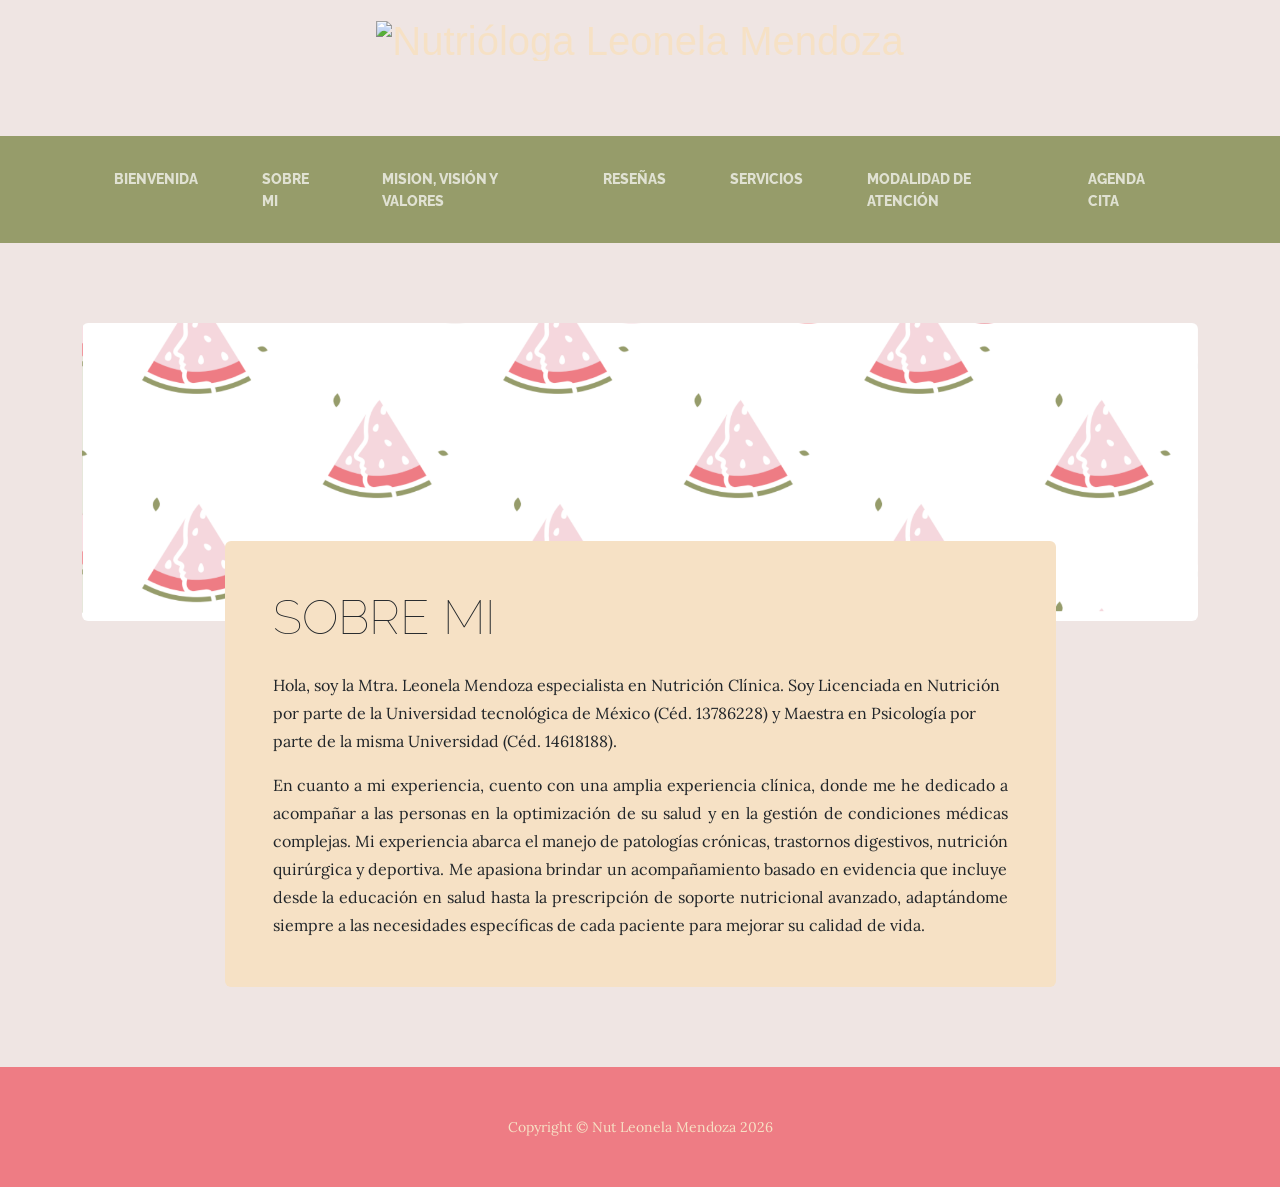
==== about.html @ 30b00918 "Add preloader and update logo in about.html" ====
<!DOCTYPE html>
<html lang="en">
    <head>
        <meta charset="utf-8" />
        <meta name="viewport" content="width=device-width, initial-scale=1, shrink-to-fit=no" />
        <meta name="description" content="Nutrióloga clínica Leonela Mendoza. Especialista en trastornos digestivos, enfermedades crónicas y soporte nutricional en Querétaro. Agenda tu consulta presencial en Querétaro online." />
        <meta name="author" content="José Emilio Ramírez Piña" />
        <title>Nutrióloga Leonela Mendoza</title>
        <link rel="icon" type="image/x-icon" href="assets/favicon.ico" />
        <!-- Google fonts-->
        <link href="https://fonts.googleapis.com/css?family=Raleway:100,100i,200,200i,300,300i,400,400i,500,500i,600,600i,700,700i,800,800i,900,900i" rel="stylesheet" />
        <link href="https://fonts.googleapis.com/css?family=Lora:400,400i,700,700i" rel="stylesheet" />
        <!-- Core theme CSS (includes Bootstrap)-->
        <link href="css/styles.css" rel="stylesheet" />
    </head>
    <body>
            <!-- Pantalla de carga (Preloader) -->
    <div id="preloader">
    <div class="svg-loader-container">
            <!-- 1. SVG de fondo (Silueta clara) -->
            <div class="svg-base">
                <img src="assets/img/transicion.svg" alt="Cargando..." />
            </div>
            <!-- 2. SVG de frente (Se llena de abajo hacia arriba) -->
            <div class="svg-fill">
                <img src="assets/img/transicion.svg" alt="Cargando..." />
            </div>
        </div>
    </div>
        <header class="py-2">
            <h1 class="site-heading text-center text-faded d-none d-lg-block mb-0">
                 <!-- <span class="site-heading-upper text-primary mb-1">Nutrióloga Clínica | Licenciada en Nutrición | Maestra en Psicología</span>-->
                <div class="mt-0">
                    <img src="assets/img/logo.svg" alt="Nutrióloga Leonela Mendoza" class="img-fluid" style="max-height: 400px; width: auto; margin-top: -250px; margin-bottom: -110px;" />
                </div>
            </h1>
        </header>
               <!-- Navigation-->
        <nav class="navbar navbar-expand-lg navbar-dark py-lg-4" id="mainNav">
            <div class="container">
                <a class="navbar-brand text-uppercase fw-bold d-lg-none" href="index.html">Start Bootstrap</a>
                <button class="navbar-toggler" type="button" data-bs-toggle="collapse" data-bs-target="#navbarSupportedContent" aria-controls="navbarSupportedContent" aria-expanded="false" aria-label="Toggle navigation"><span class="navbar-toggler-icon"></span></button>
                <div class="collapse navbar-collapse" id="navbarSupportedContent">
                    <ul class="navbar-nav mx-auto justify-content-center w-100">
                        <li class="nav-item px-lg-4"><a class="nav-link text-uppercase" href="index.html">Bienvenida</a></li>
                        <li class="nav-item px-lg-4"><a class="nav-link text-uppercase" href="about.html">Sobre mi</a></li>
                        <li class="nav-item px-lg-4"><a class="nav-link text-uppercase" href="mision.html">Mision, visión y valores</a></li>
                        <li class="nav-item px-lg-4"><a class="nav-link text-uppercase" href="reviews.html">Reseñas</a></li>
                        <li class="nav-item px-lg-4"><a class="nav-link text-uppercase" href="services.html">Servicios</a></li>
                        <li class="nav-item px-lg-4"><a class="nav-link text-uppercase" href="atention.html">Modalidad de atención</a></li>
                        <li class="nav-item px-lg-4"><a class="nav-link text-uppercase" href="cita.html">Agenda cita</a></li>
                    </ul>
                </div>
            </div>
        </nav>
        <section class="page-section about-heading">
            <div class="container">
                <img class="img-fluid rounded about-heading-img mb-3 mb-lg-0" style="width: 220%" src="assets/img/about.png" alt="..." />
                <div class="about-heading-content">
                    <div class="row">
                        <div class="col-xl-9 col-lg-10 mx-auto">
                            <div class="bg-faded rounded p-5">
                                <h2 class="section-heading mb-4">
                                    <span class="section-heading-lower">Sobre mi</span>
                                </h2>
                                <p>Hola, soy la Mtra. Leonela Mendoza especialista en Nutrición Clínica. Soy Licenciada en Nutrición por parte de la Universidad tecnológica de México (Céd. 13786228) y Maestra en Psicología por parte de la misma Universidad (Céd. 14618188).</p>
                                <p class="mb-0" style="text-align: justify;">
                                    En cuanto a mi experiencia, cuento con una amplia experiencia clínica, donde me he dedicado a acompañar a las personas en la optimización de su salud y en la gestión de condiciones médicas complejas. Mi experiencia abarca el manejo de patologías crónicas, trastornos digestivos, nutrición quirúrgica y deportiva. Me apasiona brindar un acompañamiento basado en evidencia que incluye desde la educación en salud hasta la prescripción de soporte nutricional avanzado, adaptándome siempre a las necesidades específicas de cada paciente para mejorar su calidad de vida.
                                </p>
                            </div>
                        </div>
                    </div>
                </div>
            </div>
        </section>
        <footer class="footer text-faded text-center py-5">
            <div class="container"><p class="m-0 small">Copyright &copy; Nut Leonela Mendoza 2026</p></div>
        </footer>
        <!-- Bootstrap core JS-->
        <script src="https://cdn.jsdelivr.net/npm/bootstrap@5.2.3/dist/js/bootstrap.bundle.min.js"></script>
        <!-- Core theme JS-->
        <script src="js/scripts.js"></script>
        <script>
    window.addEventListener("load", function() {
        const preloader = document.getElementById("preloader");
        if (preloader) {
            // Suaviza la salida del preloader una vez cargado todo el contenido
            setTimeout(() => {
                preloader.classList.add("hidden");
            }, 300);
        }
    });
    </script>
    </body>
</html>
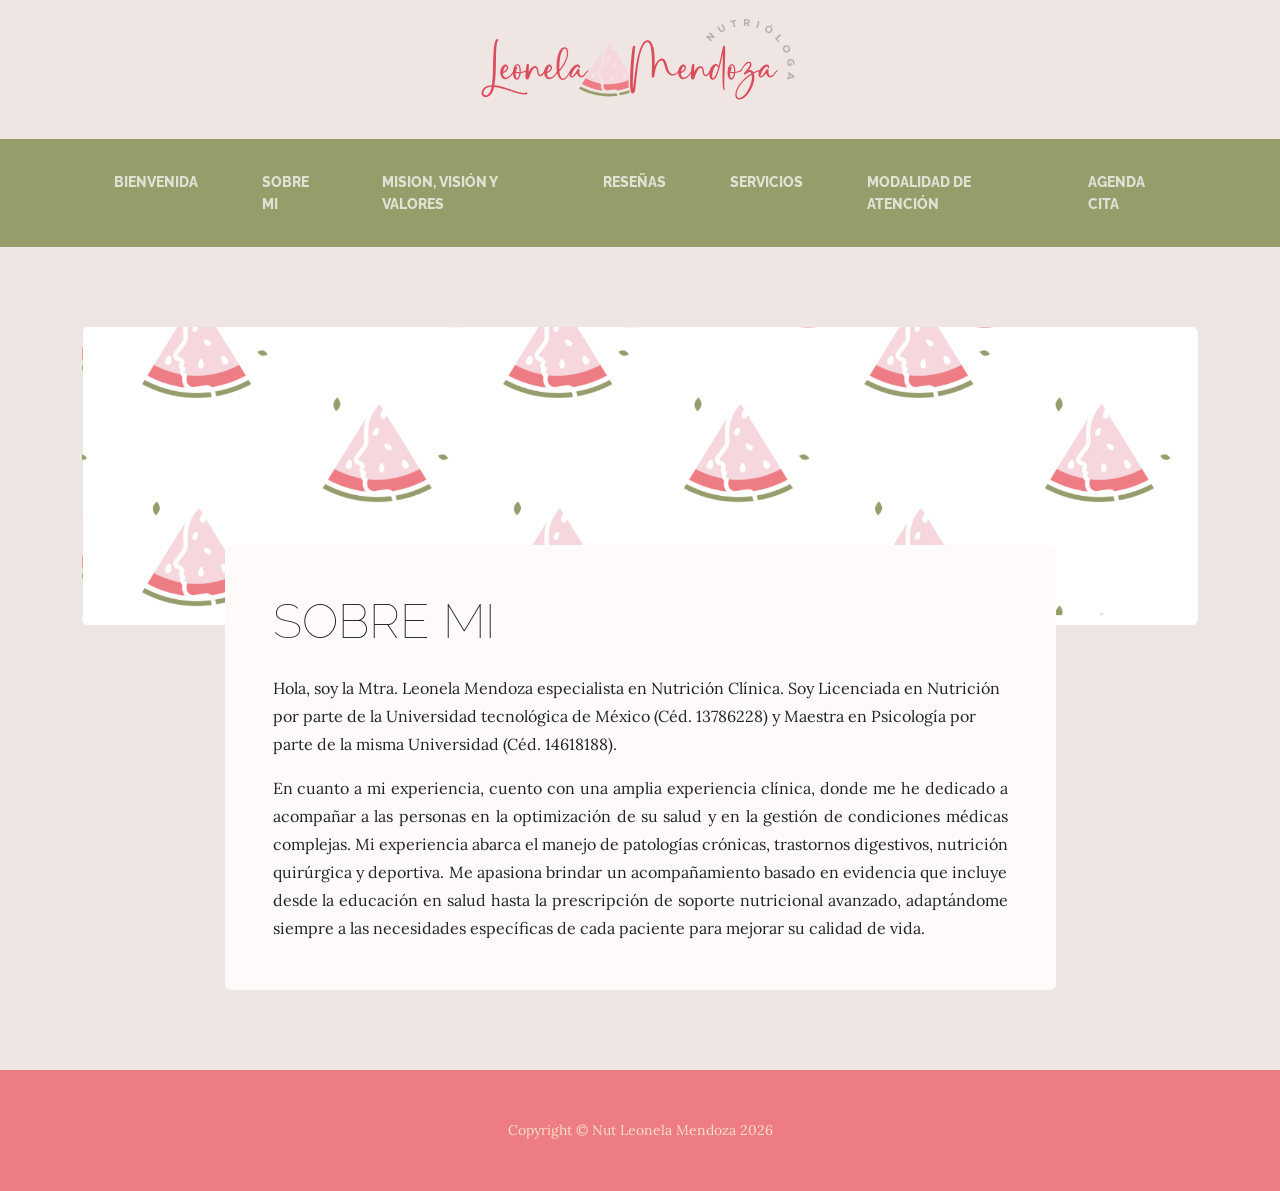
==== commit 27f3223d: "Change favicon link from ICO to SVG format" ====
--- a/about.html
+++ b/about.html
@@ -6,7 +6,7 @@
         <meta name="description" content="Nutrióloga clínica Leonela Mendoza. Especialista en trastornos digestivos, enfermedades crónicas y soporte nutricional en Querétaro. Agenda tu consulta presencial en Querétaro online." />
         <meta name="author" content="José Emilio Ramírez Piña" />
         <title>Nutrióloga Leonela Mendoza</title>
-        <link rel="icon" type="image/x-icon" href="assets/favicon.ico" />
+        <link rel="icon" type="image/svg+xml" href="assets/favicon.svg" />
         <!-- Google fonts-->
         <link href="https://fonts.googleapis.com/css?family=Raleway:100,100i,200,200i,300,300i,400,400i,500,500i,600,600i,700,700i,800,800i,900,900i" rel="stylesheet" />
         <link href="https://fonts.googleapis.com/css?family=Lora:400,400i,700,700i" rel="stylesheet" />
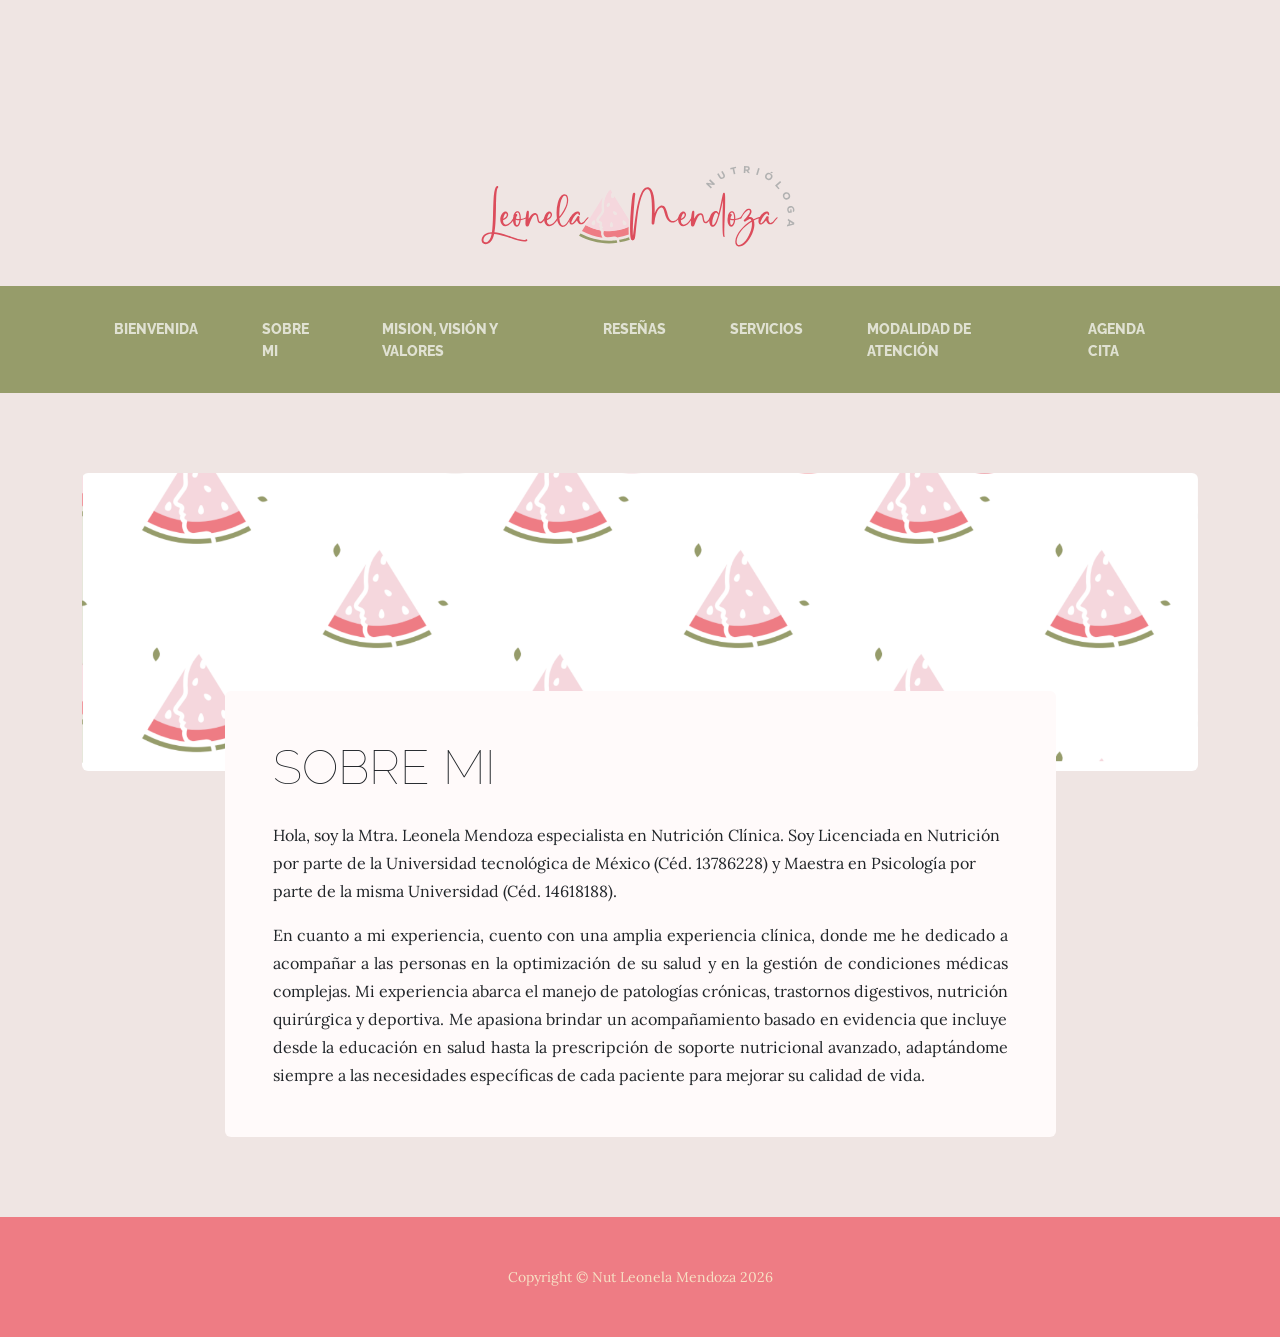
==== commit 98d4608d: "Modify image margin in about.html Adjusted image margin-top for better alignment." ====
--- a/about.html
+++ b/about.html
@@ -31,7 +31,7 @@
             <h1 class="site-heading text-center text-faded d-none d-lg-block mb-0">
                  <!-- <span class="site-heading-upper text-primary mb-1">Nutrióloga Clínica | Licenciada en Nutrición | Maestra en Psicología</span>-->
                 <div class="mt-0">
-                    <img src="assets/img/logo.svg" alt="Nutrióloga Leonela Mendoza" class="img-fluid" style="max-height: 400px; width: auto; margin-top: -250px; margin-bottom: -110px;" />
+                    <img src="assets/img/logo.svg" alt="Nutrióloga Leonela Mendoza" class="img-fluid" style="max-height: 400px; width: auto; margin-top: -100px; margin-bottom: -110px;" />
                 </div>
             </h1>
         </header>
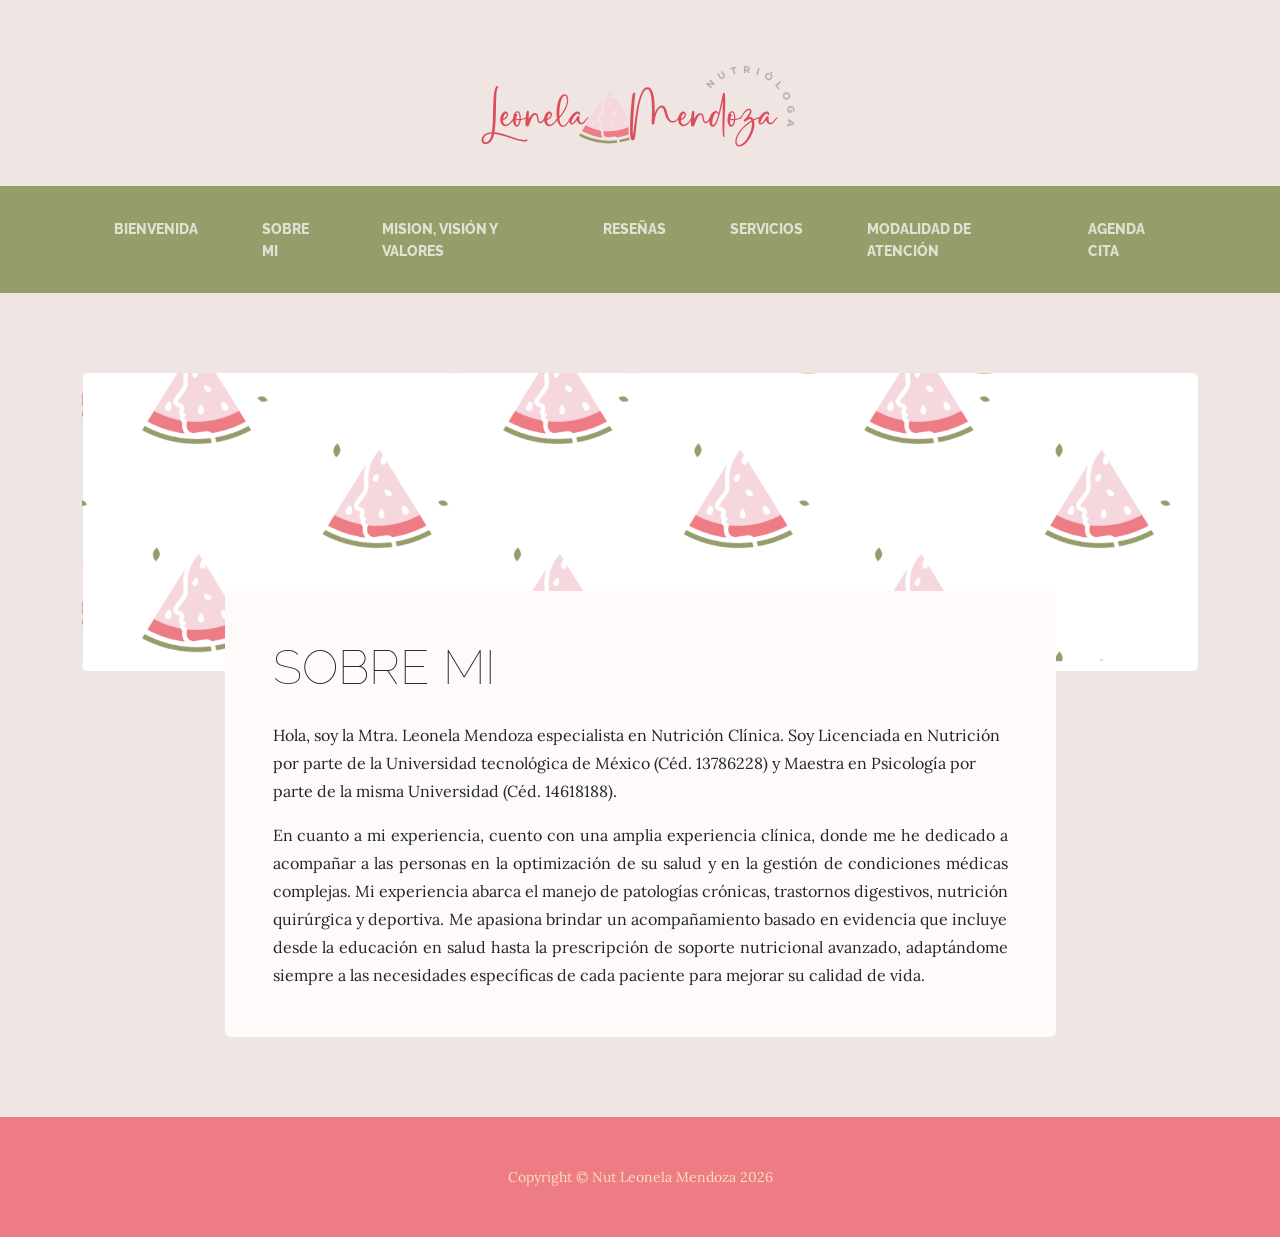
==== commit aa85e9e3: "Update image margin in about.html header Adjusted image margin-top in header section." ====
--- a/about.html
+++ b/about.html
@@ -31,7 +31,7 @@
             <h1 class="site-heading text-center text-faded d-none d-lg-block mb-0">
                  <!-- <span class="site-heading-upper text-primary mb-1">Nutrióloga Clínica | Licenciada en Nutrición | Maestra en Psicología</span>-->
                 <div class="mt-0">
-                    <img src="assets/img/logo.svg" alt="Nutrióloga Leonela Mendoza" class="img-fluid" style="max-height: 400px; width: auto; margin-top: -100px; margin-bottom: -110px;" />
+                    <img src="assets/img/logo.svg" alt="Nutrióloga Leonela Mendoza" class="img-fluid" style="max-height: 400px; width: auto; margin-top: -200px; margin-bottom: -110px;" />
                 </div>
             </h1>
         </header>
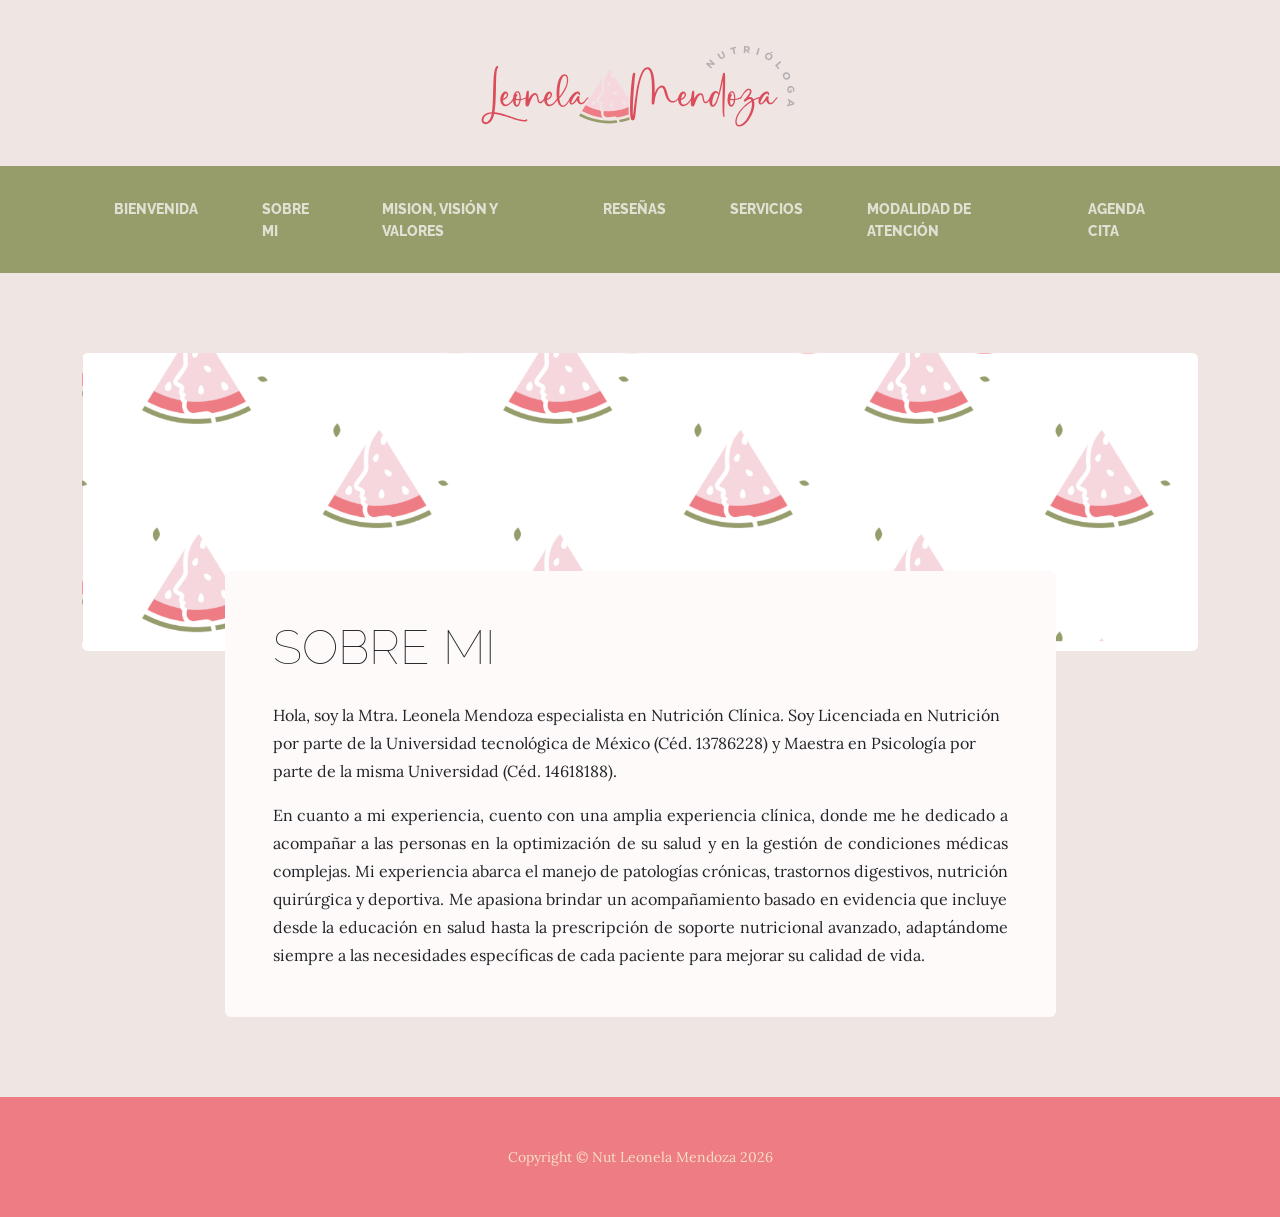
==== commit 29bc13d1: "Update logo image margin in about.html Adjusted the margin-top style of the logo image in the header" ====
--- a/about.html
+++ b/about.html
@@ -31,7 +31,7 @@
             <h1 class="site-heading text-center text-faded d-none d-lg-block mb-0">
                  <!-- <span class="site-heading-upper text-primary mb-1">Nutrióloga Clínica | Licenciada en Nutrición | Maestra en Psicología</span>-->
                 <div class="mt-0">
-                    <img src="assets/img/logo.svg" alt="Nutrióloga Leonela Mendoza" class="img-fluid" style="max-height: 400px; width: auto; margin-top: -200px; margin-bottom: -110px;" />
+                    <img src="assets/img/logo.svg" alt="Nutrióloga Leonela Mendoza" class="img-fluid" style="max-height: 400px; width: auto; margin-top: -220px; margin-bottom: -110px;" />
                 </div>
             </h1>
         </header>
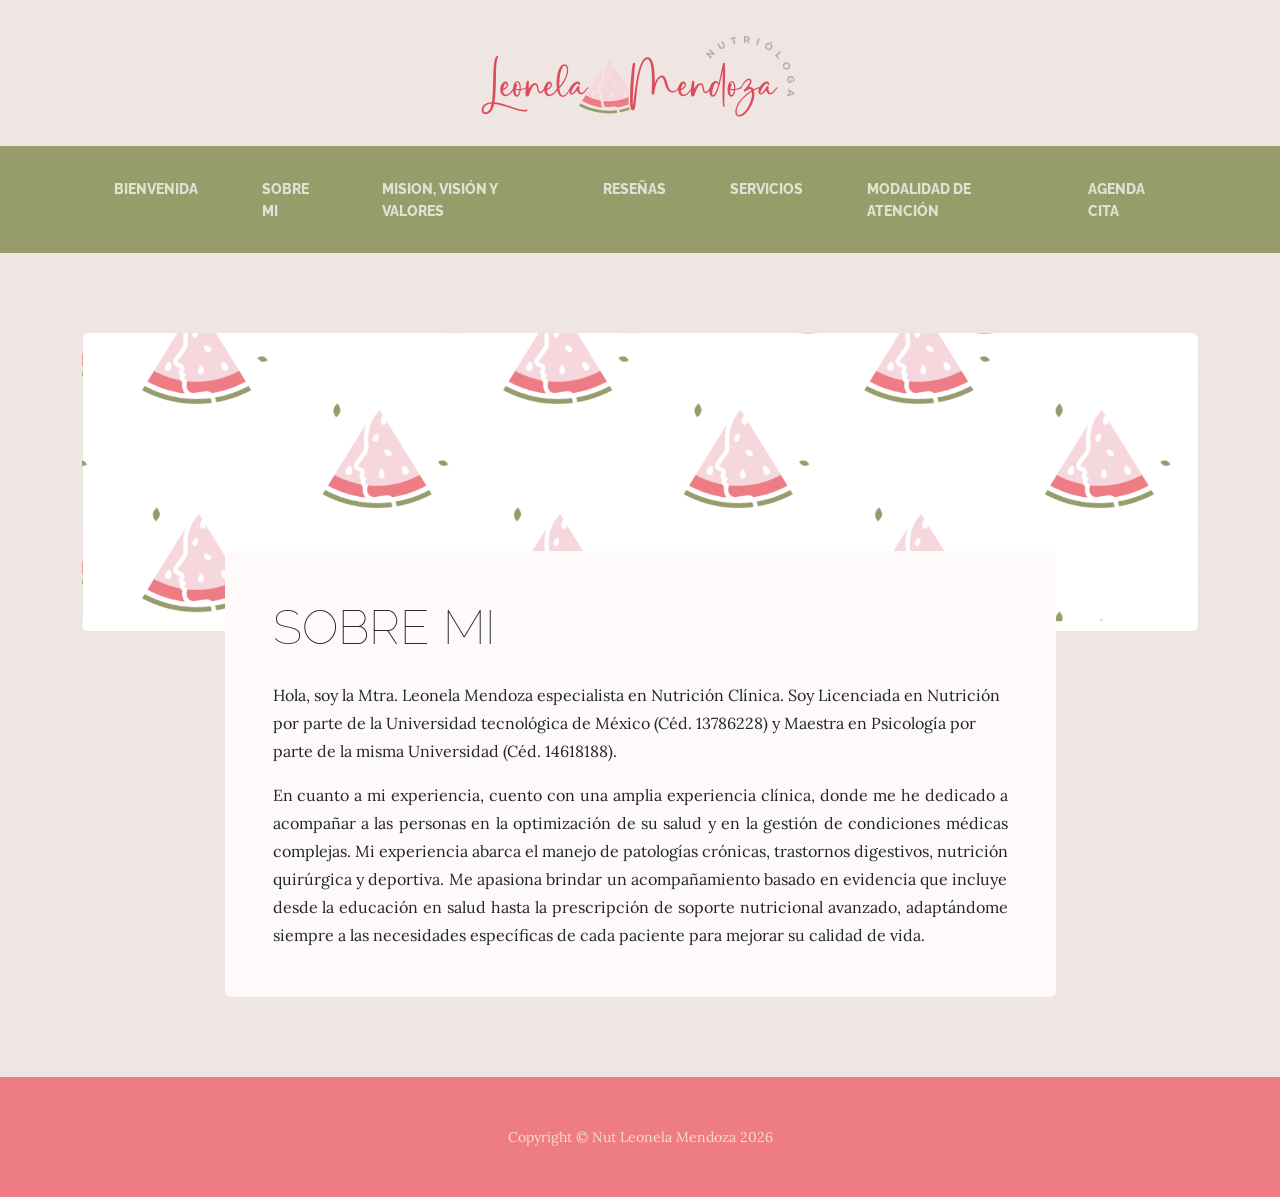
==== commit 60a352f0: "Update about.html" ====
--- a/about.html
+++ b/about.html
@@ -31,7 +31,7 @@
             <h1 class="site-heading text-center text-faded d-none d-lg-block mb-0">
                  <!-- <span class="site-heading-upper text-primary mb-1">Nutrióloga Clínica | Licenciada en Nutrición | Maestra en Psicología</span>-->
                 <div class="mt-0">
-                    <img src="assets/img/logo.svg" alt="Nutrióloga Leonela Mendoza" class="img-fluid" style="max-height: 400px; width: auto; margin-top: -220px; margin-bottom: -110px;" />
+                    <img src="assets/img/logo.svg" alt="Nutrióloga Leonela Mendoza" class="img-fluid" style="max-height: 400px; width: auto; margin-top: -230px; margin-bottom: -120px;" />
                 </div>
             </h1>
         </header>
@@ -55,7 +55,7 @@
         </nav>
         <section class="page-section about-heading">
             <div class="container">
-                <img class="img-fluid rounded about-heading-img mb-3 mb-lg-0" style="width: 220%" src="assets/img/about.png" alt="..." />
+                <img class="img-fluid rounded about-heading-img mb-3 mb-lg-0" style="width: 200%" src="assets/img/about.png" alt="..." />
                 <div class="about-heading-content">
                     <div class="row">
                         <div class="col-xl-9 col-lg-10 mx-auto">
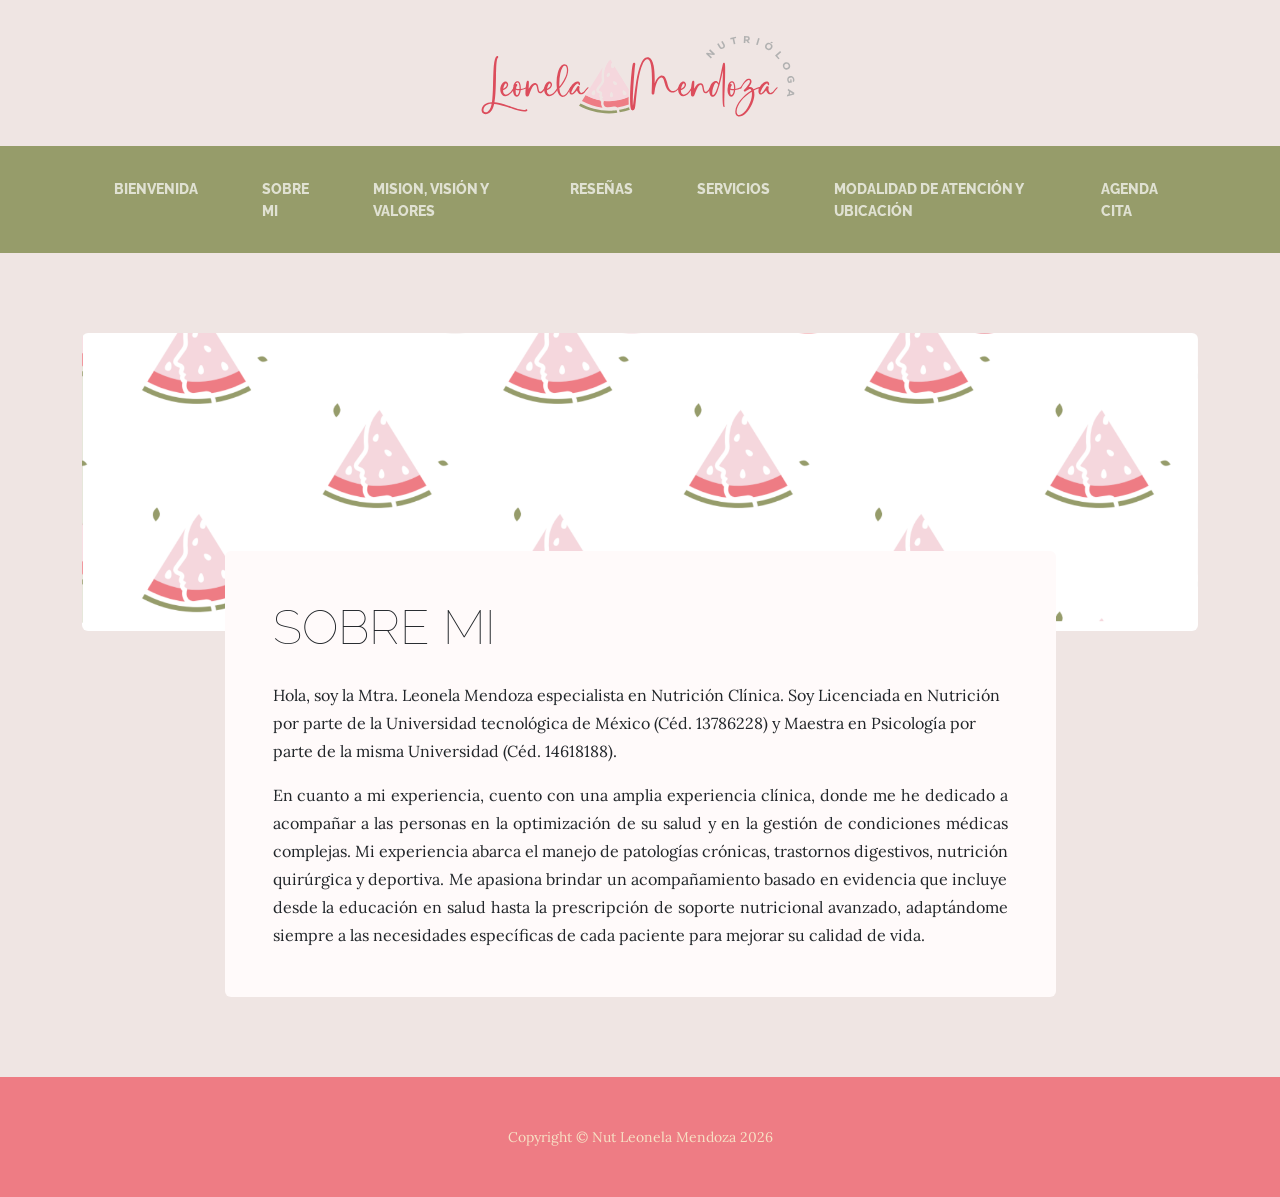
==== commit eaa1aa5a: "Update about.html" ====
--- a/about.html
+++ b/about.html
@@ -47,7 +47,7 @@
                         <li class="nav-item px-lg-4"><a class="nav-link text-uppercase" href="mision.html">Mision, visión y valores</a></li>
                         <li class="nav-item px-lg-4"><a class="nav-link text-uppercase" href="reviews.html">Reseñas</a></li>
                         <li class="nav-item px-lg-4"><a class="nav-link text-uppercase" href="services.html">Servicios</a></li>
-                        <li class="nav-item px-lg-4"><a class="nav-link text-uppercase" href="atention.html">Modalidad de atención</a></li>
+                        <li class="nav-item px-lg-4"><a class="nav-link text-uppercase" href="atention.html">Modalidad de atención y ubicación</a></li>
                         <li class="nav-item px-lg-4"><a class="nav-link text-uppercase" href="cita.html">Agenda cita</a></li>
                     </ul>
                 </div>
@@ -55,7 +55,7 @@
         </nav>
         <section class="page-section about-heading">
             <div class="container">
-                <img class="img-fluid rounded about-heading-img mb-3 mb-lg-0" style="width: 200%" src="assets/img/about.png" alt="..." />
+                <img class="img-fluid rounded about-heading-img mb-3 mb-lg-0" style="width: 180%" src="assets/img/about.png" alt="..." />
                 <div class="about-heading-content">
                     <div class="row">
                         <div class="col-xl-9 col-lg-10 mx-auto">
